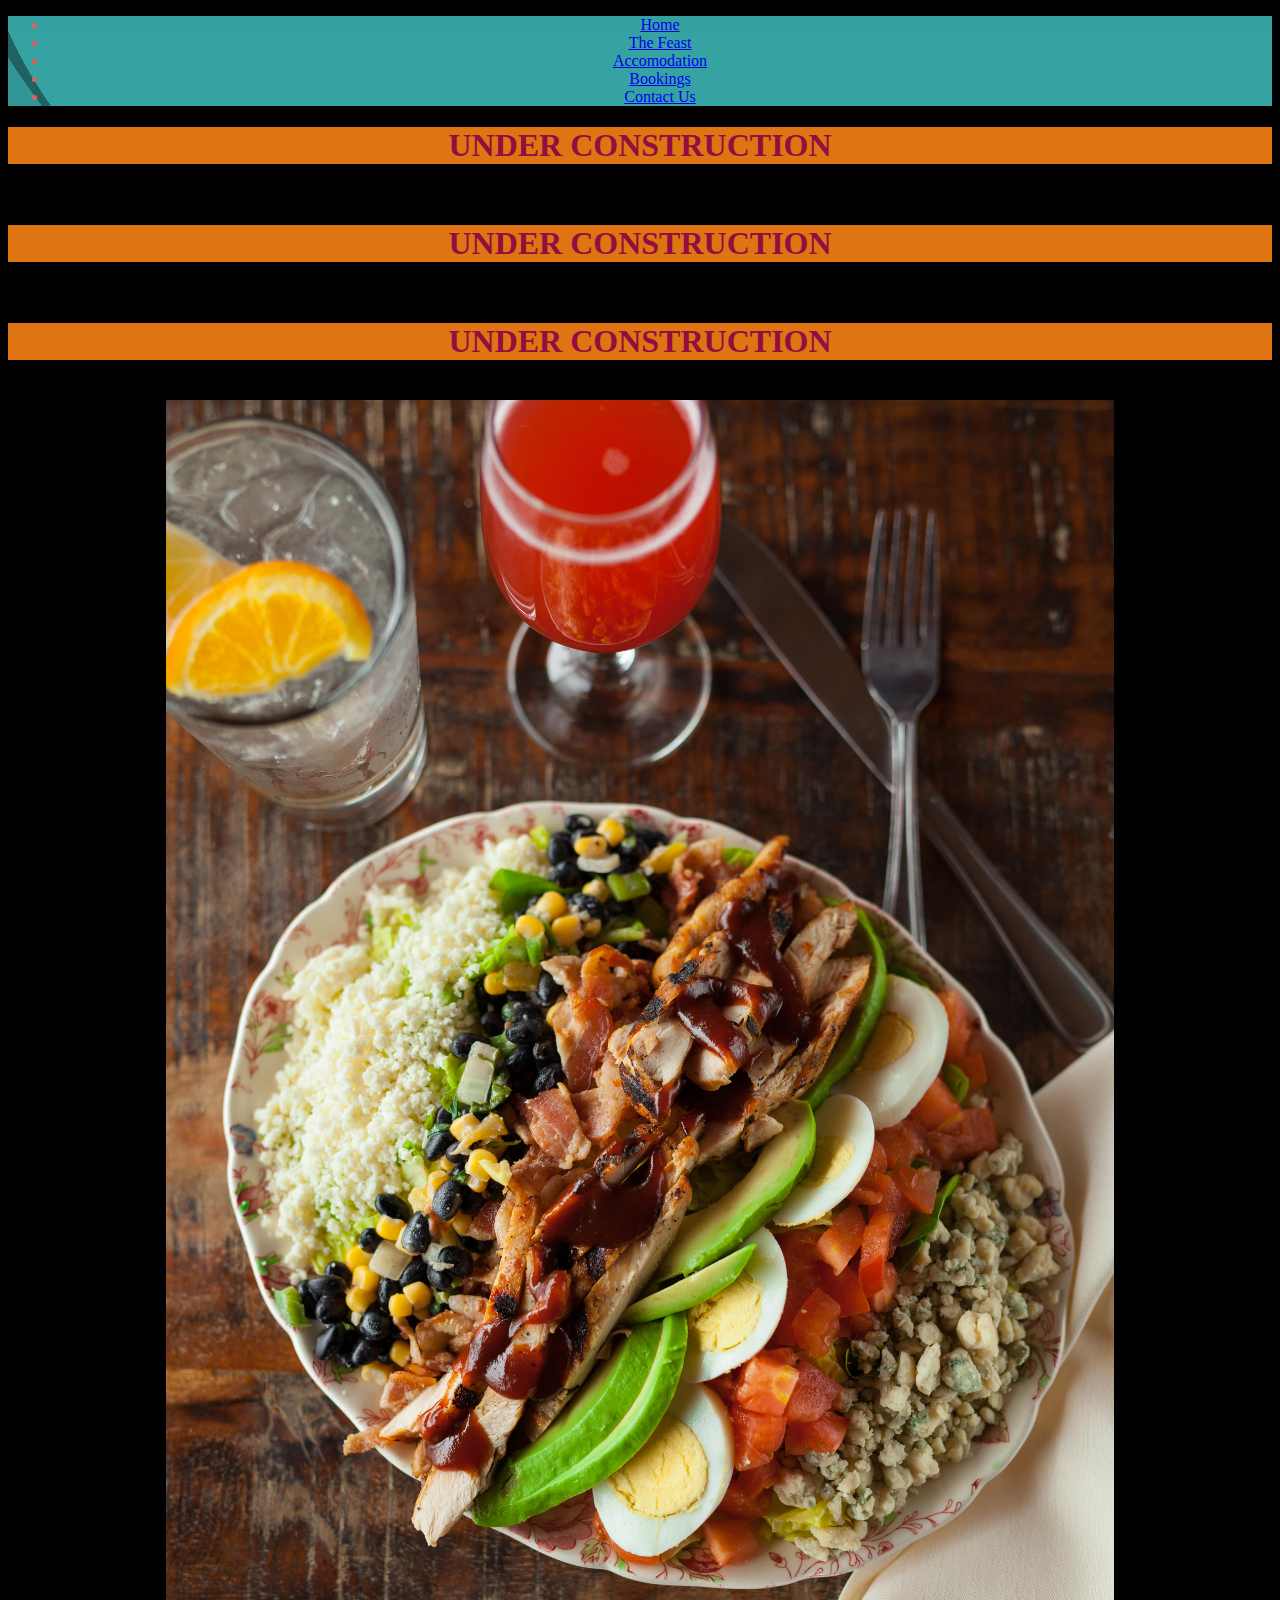
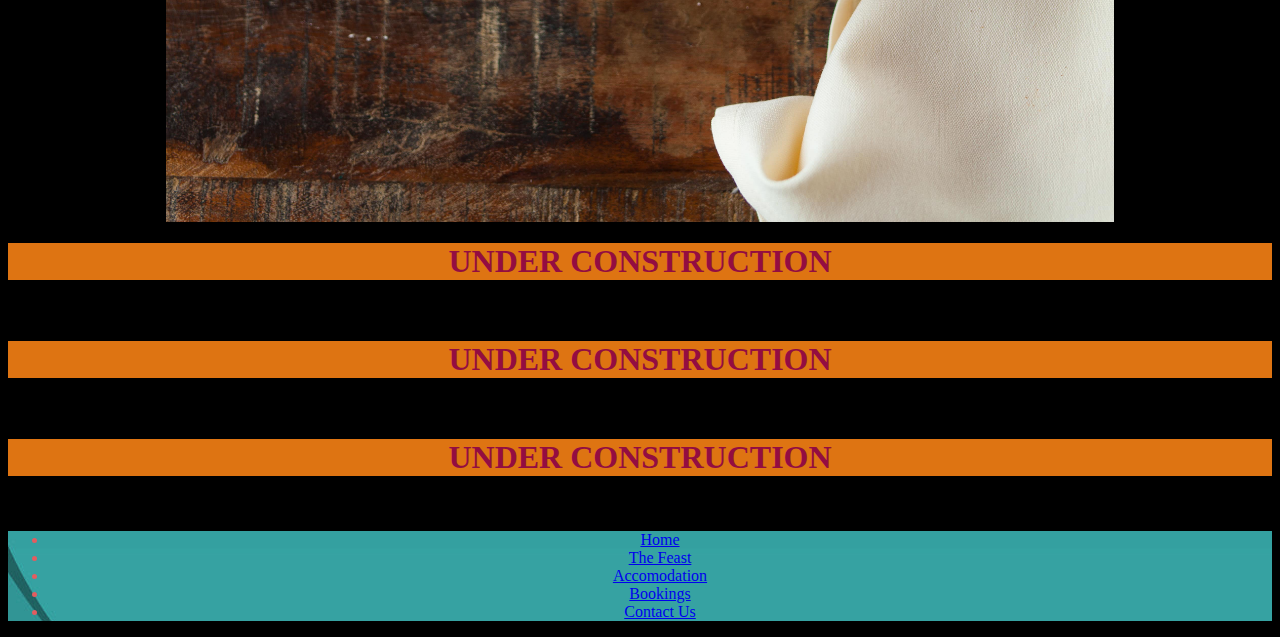
==== bookings.html @ 92b48d86 "upload the website for the very first time" ====
<!DOCTYPE html>
<html lang="en">

<head>
  <link href="css/styles1.css"
  rel="stylesheet" type="text/css">
  <title>Bookings</title>
</head>

<body id="Bookings">

<header>
  <nav>
    <div class="banner">
      <ul>
        <center>
          <li><a href="index.html">Home</a></li>
          <li><a href="food.html">The Feast</a></li>
          <li><a href="accomodation.html">Accomodation</a></li>
          <li><a href="bookings.html">Bookings</a></li>
          <li><a href="contacts.html">Contact Us</a></li>
        </center>
      </ul>
    </div>
  </nav>
</header>

<h1>UNDER CONSTRUCTION</h1>
<br>
<h1>UNDER CONSTRUCTION</h1>
<br>
<h1>UNDER CONSTRUCTION</h1>
<br>

<img src="img/meal.jpg">

<h1>UNDER CONSTRUCTION</h1>
<br>
<h1>UNDER CONSTRUCTION</h1>
<br>
<h1>UNDER CONSTRUCTION</h1>
<br>


<footer>
  <nav>
    <div class="banner">
      <ul>
        <center>
          <li><a href="index.html">Home</a></li>
          <li><a href="food.html">The Feast</a></li>
          <li><a href="accomodation.html">Accomodation</a></li>
          <li><a href="bookings.html">Bookings</a></li>
          <li><a href="contacts.html">Contact Us</a></li>
        </center>
      </ul>
    </div>
  </nav>
</footer>

</body>
</html>
---- css/styles1.css ----
body{
  background-color: #000000;
}

h1{
  background-color: #de7412;
  font-family: "Monospace Corsiva", Georgia, serif;
  color: #930d41;
  text-align: center;
}

h2{
  background-color: #de7412;
  font-family: "Monospace Corsiva", Georgia, serif;
  color: #930d41;
  text-align: center;
}

img{
  display: block;
  margin: auto;
  height: 60%;
  width: 75%;
}

.pianoman{
  text-align: left;
  height: 45%;
  width: 60%;
}

.manpiano{
  display: inline-block;
}

.barsign{
  text-align: center;
}

.bar-sign{
  display: inline-block;
}

.billiards{
  text-align: right;
}

.ball8{
  display: inline-block;
}

h3{
  background-color: #de7412;
  font-family: "Monospace Corsiva", Georgia, serif;
  color: #ffffff;
  text-align: center;
}

h4{
  background-color: #de7412;
  font-family: "Monospace Corsiva", Georgia, serif;
  color: #ffffff;
  text-align: right;
}

.banner{
  background-image: url(../img/bluewaves.jpg);
  background-size: auto;
  transition: all 1s ease-in-out;
  max-height: 20%;
  color: #e25d60;
}

.banner:hover{
  background-image: url(../img/yellowwaves.jpg);
  transition: all 1s ease-in-out;
  max-height: 20%;
  color: #e25d60;
}

p{
  background-color: #00b992;
  color: #c3226b;
}
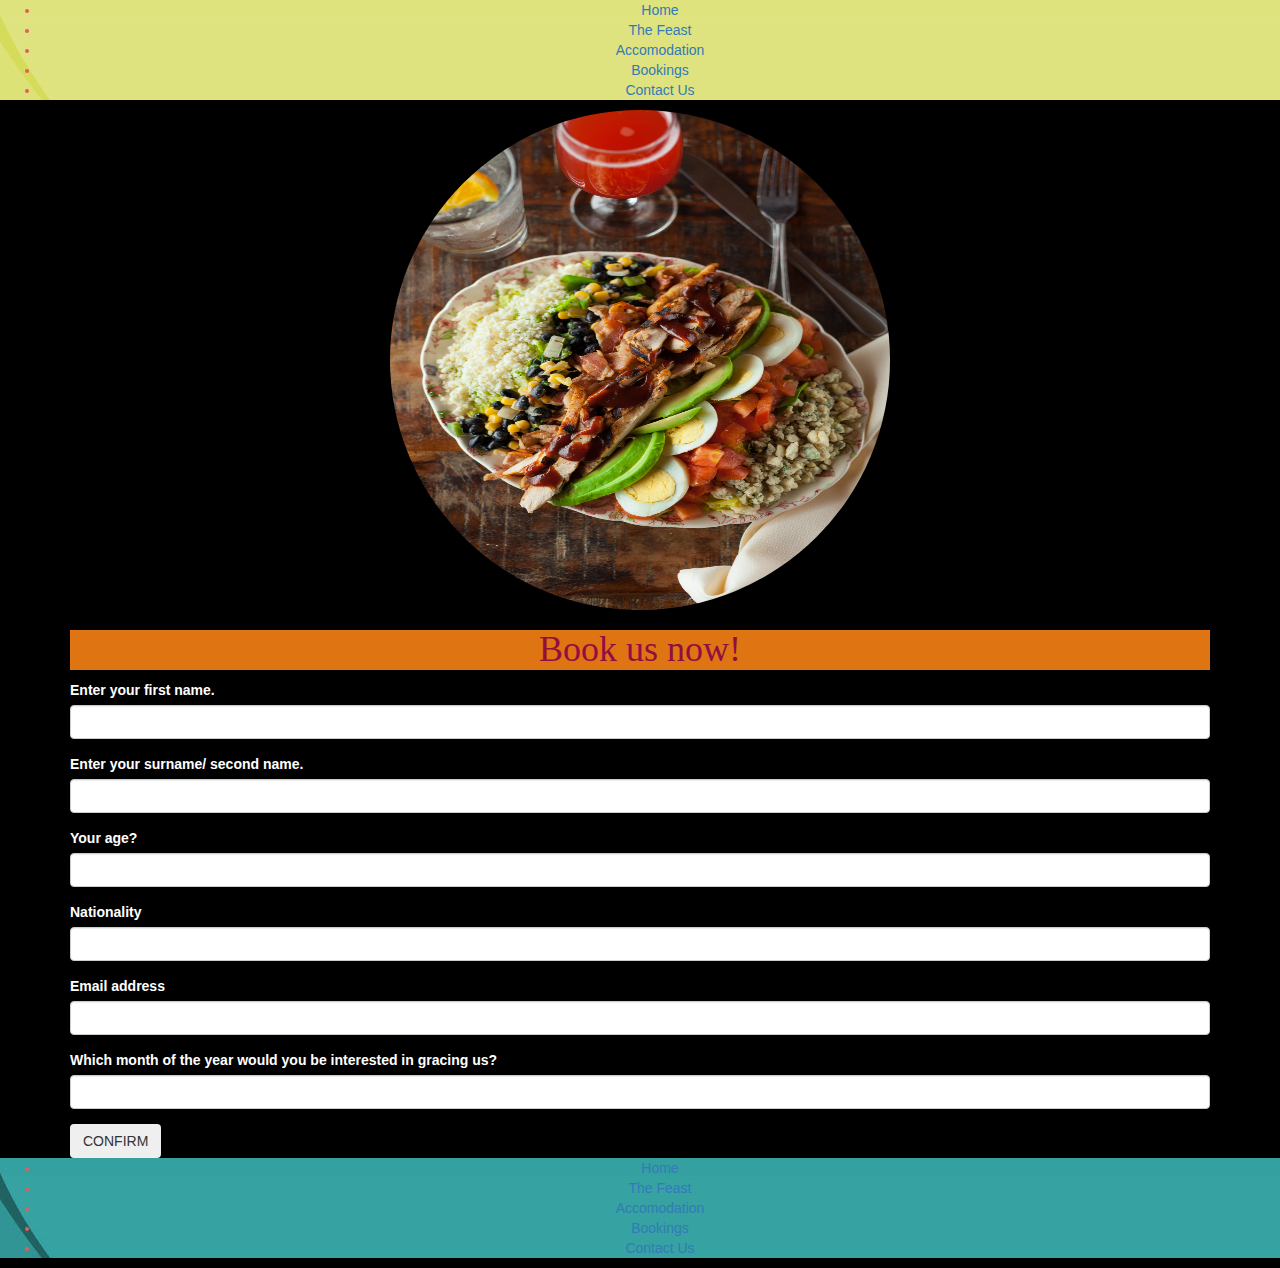
==== commit 552ee6b6: "Added a form to the Bookings page" ====
--- a/bookings.html
+++ b/bookings.html
@@ -2,8 +2,10 @@
 <html lang="en">
 
 <head>
-  <link href="css/styles1.css"
-  rel="stylesheet" type="text/css">
+  <link rel="stylesheet" href="https://maxcdn.bootstrapcdn.com/bootstrap/3.3.7/css/bootstrap.min.css" integrity="sha384-BVYiiSIFeK1dGmJRAkycuHAHRg32OmUcww7on3RYdg4Va+PmSTsz/K68vbdEjh4u" crossorigin="anonymous">
+  <link href="css/styles1.css" rel="stylesheet" type="text/css">
+  <script src="js/jquery-3.2.1.js"></script>
+  <script src="js/scripts.js"></script>
   <title>Bookings</title>
 </head>
 
@@ -25,21 +27,46 @@
   </nav>
 </header>
 
-<h1>UNDER CONSTRUCTION</h1>
-<br>
-<h1>UNDER CONSTRUCTION</h1>
-<br>
-<h1>UNDER CONSTRUCTION</h1>
-<br>
+<img src="img/meal.jpg" class="mealie">
 
-<img src="img/meal.jpg">
+<div class="container">
+  <h1>Book us now!</h1>
+  <div id="details">
+    <form>
+      <div class="form-group">
+        <label for="firstName">Enter your first name.</label>
+        <input id="firstName" class="form-control" type="text">
+      </div>
+      <div class="form-group">
+        <label for="surName">Enter your surname/ second name.</label>
+        <input id="surName" class="form-control" type="text">
+      </div>
+      <div class="form-group">
+        <label for="age">Your age?</label>
+        <input id="age" class="form-control" type="text">
+      </div>
+      <div class="form-group">
+        <label for="nationality">Nationality</label>
+        <input id="nationality" class="form-control" type="text">
+      </div>
+      <div class="form-group">
+        <label for="address">Email address</label>
+        <input id="address" class="form-control" type="text">
+      </div>
+      <div class="form-group">
+        <label for="month">Which month of the year would you be interested in gracing us?</label>
+        <input id="month" class="form-control" type="text">
+      </div>
 
-<h1>UNDER CONSTRUCTION</h1>
-<br>
-<h1>UNDER CONSTRUCTION</h1>
-<br>
-<h1>UNDER CONSTRUCTION</h1>
-<br>
+      <button type="submit" class="btn">CONFIRM</button>
+    </form>
+  </div>
+
+  <div id="feedback">
+    <h1>Thank you!</h1>
+    <p>Dear, <span class="firstName"></span> <span class="surName"></span> we at The Wealth Resort will contact you A.S.A.P on <span class="address"></span> with more information on how opportune the month of <span class="month"></span> is. Take care of yourself!</p>
+  </div>
+</div>
 
 
 <footer>
--- a/css/styles1.css
+++ b/css/styles1.css
@@ -31,14 +31,18 @@
 
 .manpiano{
   display: inline-block;
+  border-radius: 35%;
 }
 
 .barsign{
   text-align: center;
+  height: 300px;
 }
 
 .bar-sign{
-  display: inline-block;
+  display: block;
+  border-radius: 55%;
+  margin: 0 auto;
 }
 
 .billiards{
@@ -47,6 +51,13 @@
 
 .ball8{
   display: inline-block;
+  border-radius: 35%;
+}
+
+.mealie{
+  height: 500px;
+  width: 500px;
+  border-radius: 55%;
 }
 
 h3{
@@ -79,6 +90,14 @@
 }
 
 p{
-  background-color: #00b992;
-  color: #c3226b;
+  background-color: #2b0500;
+  color: #1decdf;
 }
+
+#feedback {
+  display: none;
+}
+
+.form-group{
+  color: white;
+}
